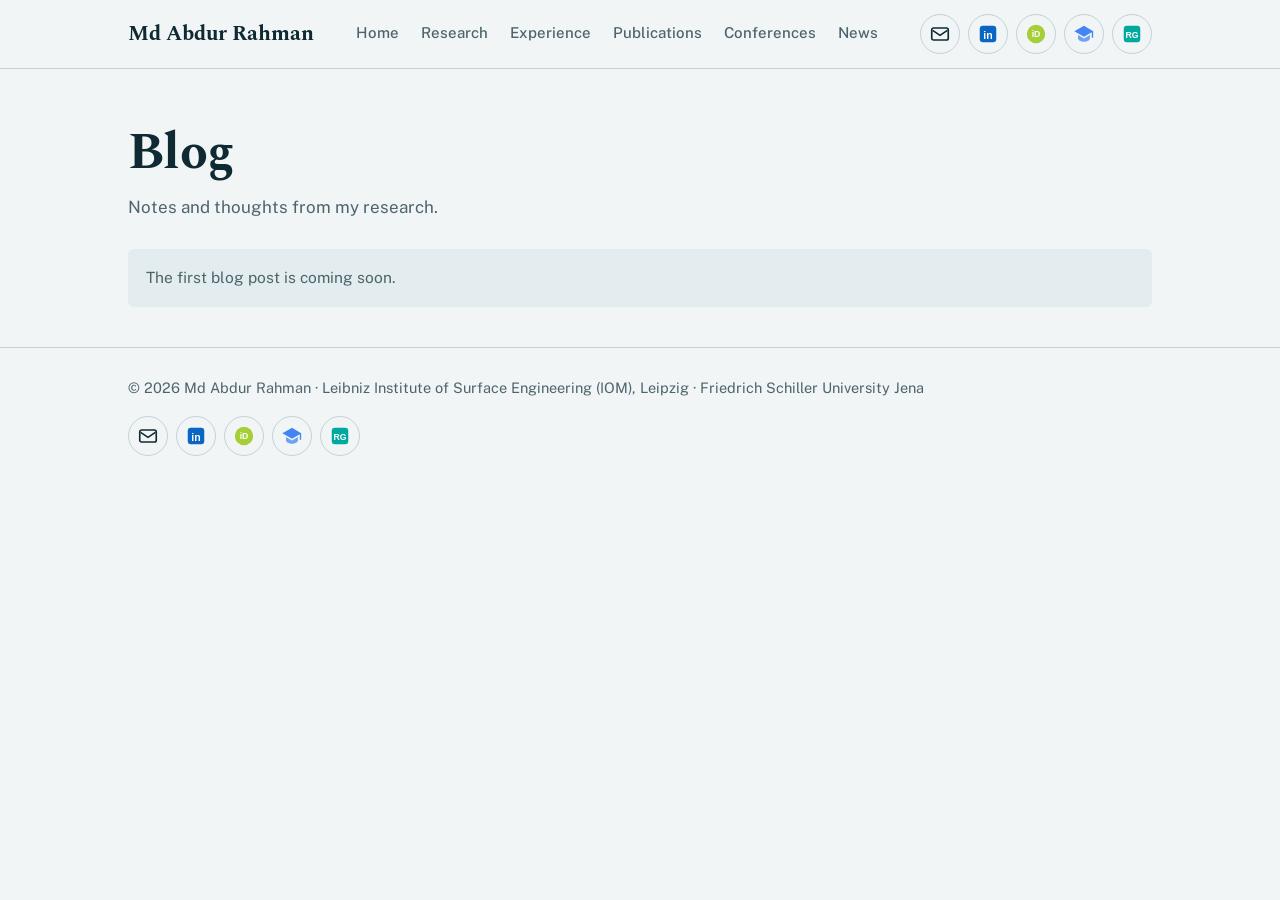
==== blog.html @ 774c940a "Add files via upload" ====
<!DOCTYPE html>
<html lang="en">
<head>
<meta charset="utf-8">
<meta name="viewport" content="width=device-width, initial-scale=1">
<title>Blog · Md Abdur Rahman</title>
<meta name="description" content="Blog posts by Md Abdur Rahman.">
<link rel="icon" href="data:image/svg+xml,%3Csvg xmlns='http://www.w3.org/2000/svg' viewBox='0 0 32 32'%3E%3Ccircle cx='16' cy='16' r='14' fill='%230B7A8A'/%3E%3C/svg%3E">
<link rel="preconnect" href="https://fonts.googleapis.com">
<link rel="preconnect" href="https://fonts.gstatic.com" crossorigin>
<link href="https://fonts.googleapis.com/css2?family=Spectral:ital,wght@0,400;0,600;0,700;1,400&family=Public+Sans:wght@400;500;600&display=swap" rel="stylesheet">
<link rel="stylesheet" href="style.css">
</head>
<body>
<header id="site-header"></header>
<main class="wrap">
<div class="page-head" id="blog-head">
  <h1>Blog</h1>
  <p>Notes and thoughts from my research.</p>
</div>
<div id="blog-view"><noscript>Please enable JavaScript to read the blog.</noscript></div>

</main>
<footer id="site-footer"></footer>
<script src="data.js"></script>
<script src="site.js"></script>
</body>
</html>
---- style.css ----
:root{
  --bg:#F1F5F6; --surface:#E3ECEE; --ink:#0F2A33; --muted:#4D646C; --rule:#C4D3D7; --accent:#0B7A8A; --accent-ink:#065766; --amber:#B9770E;
  --serif:'Spectral',Georgia,'Times New Roman',serif; --sans:'Public Sans',system-ui,-apple-system,'Segoe UI',sans-serif;
}
@media (prefers-color-scheme:dark){
  :root{--bg:#0C1A20; --surface:#142830; --ink:#E6EFF1; --muted:#9DB3BA; --rule:#244049; --accent:#4FC3D2; --accent-ink:#7FD8E3; --amber:#F2B84B;}
}
*{box-sizing:border-box}
html{scroll-behavior:smooth}
body{margin:0;background:var(--bg);color:var(--ink);font:400 17px/1.65 var(--sans);-webkit-font-smoothing:antialiased}
a{color:var(--accent-ink);text-underline-offset:3px}
a:focus-visible,.ico:focus-visible,.btn:focus-visible{outline:3px solid var(--accent);outline-offset:3px;border-radius:4px}
.wrap{max-width:1080px;margin:0 auto;padding:0 28px}

/* header */
#site-header{border-bottom:1px solid var(--rule)}
.hdr{max-width:1080px;margin:0 auto;padding:14px 28px;display:flex;align-items:center;justify-content:space-between;flex-wrap:wrap;gap:10px 28px}
.brand{font:700 1.3rem/1 var(--serif);color:var(--ink);text-decoration:none}
nav.main{display:flex;flex-wrap:wrap;gap:2px 22px;font-size:15px;font-weight:500}
nav.main a{color:var(--muted);text-decoration:none;padding:6px 0;border-bottom:2px solid transparent}
nav.main a:hover{color:var(--ink)}
nav.main a[aria-current="page"]{color:var(--ink);border-bottom-color:var(--accent)}
.icons{display:flex;gap:8px;flex-wrap:wrap}
.ico{width:40px;height:40px;border-radius:50%;border:1.5px solid var(--rule);display:inline-flex;align-items:center;justify-content:center;color:var(--ink);text-decoration:none}
.ico svg{width:22px;height:22px;display:block}
.ico:hover{border-color:var(--accent);background:var(--surface)}
.icons.lg{margin:0 0 22px}
.icons.lg .ico{width:48px;height:48px}
.icons.lg .ico svg{width:26px;height:26px}

/* footer */
#site-footer{border-top:1px solid var(--rule);margin-top:40px}
.ftr{max-width:1080px;margin:0 auto;padding:28px;display:flex;justify-content:space-between;align-items:center;flex-wrap:wrap;gap:16px;color:var(--muted);font-size:14.5px}

/* page heads, hero */
.page-head{padding:56px 0 28px}
.page-head h1{font:700 clamp(2.1rem,4.5vw,3.2rem)/1.1 var(--serif);letter-spacing:-.01em;margin:0 0 12px}
.page-head p{color:var(--muted);max-width:62ch;margin:0}
.hero{display:grid;grid-template-columns:1.15fr .85fr;gap:40px;align-items:center;padding:64px 0 56px}
h1.name{font:700 clamp(2.6rem,6.2vw,4.6rem)/1.02 var(--serif);letter-spacing:-.02em;margin:0 0 18px}
.lede{font:400 1.35rem/1.5 var(--serif);color:var(--ink);max-width:34ch;margin:0 0 10px}
.sub{color:var(--muted);margin:0 0 24px;max-width:54ch}
.links{display:flex;flex-wrap:wrap;gap:10px}
.btn{display:inline-flex;align-items:center;gap:8px;padding:10px 18px;border:1.5px solid var(--ink);border-radius:999px;font-weight:600;font-size:15px;text-decoration:none;color:var(--ink)}
.btn svg{width:18px;height:18px}
.btn.primary{background:var(--ink);color:var(--bg)}
.btn:hover{background:var(--accent);border-color:var(--accent);color:#fff}
figure{margin:0}
figcaption{font-size:13.5px;color:var(--muted);margin-top:8px;max-width:40ch}

/* sections and items */
section{display:grid;grid-template-columns:200px 1fr;gap:20px 48px;padding:44px 0;border-top:1px solid var(--rule)}
section>h2{font:600 1.15rem/1.3 var(--serif);margin:0}
.item{margin:0 0 30px}
.item:last-child{margin-bottom:0}
.item h3,.post h3{font:600 1.12rem/1.35 var(--serif);margin:0}
.where{color:var(--muted);margin:2px 0 8px;font-size:15.5px}
.item .when{float:right;margin-left:16px;font-size:14.5px;color:var(--muted);text-align:right}
.item p,.post p{margin:0 0 8px;max-width:68ch}
.tags{font-size:14.5px;color:var(--muted);margin:0}
.tags b{color:var(--ink);font-weight:600}
.cols{display:grid;grid-template-columns:1fr 1fr;gap:18px 36px}
.cols p{margin:0;font-size:15.5px}
.cols b{display:block;font-weight:600}
ul.plain{list-style:none;margin:0;padding:0}
ul.plain li{margin:0 0 14px;max-width:68ch}
.award{display:inline-block;background:var(--surface);border-left:3px solid var(--amber);padding:6px 12px;font-weight:600;font-size:15px;margin:2px 0 10px}
.gallery{display:grid;grid-template-columns:repeat(auto-fill,minmax(210px,1fr));gap:10px;margin-top:14px}
.gallery img{width:100%;height:160px;object-fit:cover;border-radius:4px;display:block}
.post{margin:0 0 34px;max-width:68ch}
.embed iframe{width:100%;max-width:560px;border:0;display:block;margin:10px 0}
.rl a{margin-right:18px}
.note{background:var(--surface);padding:16px 18px;border-radius:6px;color:var(--muted);font-size:15.5px;margin:0 0 24px}
#linkedin-feed:empty{display:none}

/* hero figure */
svg.mem{width:100%;height:auto;display:block}
.mem .wall{fill:var(--ink)}
.mem .k{fill:var(--accent)}
.mem .na{fill:var(--muted)}
.mem .lvl{stroke:var(--ink);stroke-width:2.5}
.mem .photon{fill:none;stroke:var(--amber);stroke-width:2.2}
.mem .head{fill:var(--amber)}
.mem .dhead{fill:var(--muted)}
.mem .flap{fill:var(--amber);transform-box:fill-box}
.mem .e{fill:var(--amber)}
.mem .decay{stroke:var(--muted);stroke-width:1.8;stroke-dasharray:4 4}
.mem .link{fill:none;stroke:var(--amber);stroke-width:1.5;stroke-dasharray:3 4}
.mem text{font:600 12px var(--sans);fill:var(--muted)}
.mem text.hv{font:italic 600 14px var(--serif);fill:var(--amber)}
.e{animation:elec 8s ease-in-out infinite}
.up,.down,.link{opacity:0}
.up{animation:up 8s linear infinite}
.down{animation:down 8s linear infinite}
.link{animation:link 8s linear infinite}
.ftop{transform-origin:50% 0;animation:gate 8s ease-in-out infinite}
.fbot{transform-origin:50% 100%;animation:gate 8s ease-in-out infinite}
.k1,.k2,.k3{opacity:0;animation:pass 8s ease-in-out infinite}
.k2{animation-delay:.3s}
.k3{animation-delay:.6s}
.n1,.n2{opacity:0;animation:bounce 8s ease-in-out infinite}
.n2{animation-delay:1.2s}
@keyframes elec{0%,25%{transform:translateY(0)}33%,70%{transform:translateY(-128px)}78%,100%{transform:translateY(0)}}
@keyframes up{0%,24%{opacity:0}27%,33%{opacity:1}36%,100%{opacity:0}}
@keyframes down{0%,70%{opacity:0}72%,78%{opacity:1}80%,100%{opacity:0}}
@keyframes link{0%,33%{opacity:0}38%,70%{opacity:.9}76%,100%{opacity:0}}
@keyframes gate{0%,32%{transform:scaleY(1)}40%,70%{transform:scaleY(0)}78%,100%{transform:scaleY(1)}}
@keyframes pass{0%{transform:translate(0,0);opacity:0}5%{opacity:1}38%{transform:translate(32px,0);opacity:1}42%{transform:translate(32px,0)}62%{transform:translate(110px,0);opacity:1}72%{transform:translate(135px,0);opacity:0}100%{transform:translate(0,0);opacity:0}}
@keyframes bounce{0%{transform:translate(0,0);opacity:0}5%{opacity:1}35%{transform:translate(34px,0)}55%{transform:translate(20px,4px)}95%{opacity:1}100%{transform:translate(0,0);opacity:0}}
@media (prefers-reduced-motion:reduce){
  .e,.up,.down,.link,.ftop,.fbot,.k1,.k2,.k3,.n1,.n2{animation:none}
  .e{transform:translateY(-128px)}.up{opacity:1}.link{opacity:.9}
  .ftop,.fbot{transform:scaleY(0)}
  .k1{transform:translate(120px,0);opacity:1}.k2{transform:translate(95px,0);opacity:1}.k3{transform:translate(70px,0);opacity:1}
  .n1,.n2{opacity:1;transform:translate(30px,0)}
  html{scroll-behavior:auto}
}

@media (max-width:820px){
  .hero{grid-template-columns:1fr;padding:40px 0 32px}
  section{grid-template-columns:1fr;gap:14px;padding:34px 0}
  .cols{grid-template-columns:1fr}
  .item .when{float:none;display:block;text-align:left;margin:0 0 2px}
  .ftr{flex-direction:column;align-items:flex-start}
  body{font-size:16.5px}
}

/* blog articles */
.article{max-width:680px;padding:56px 0 24px}
.article h1{font:700 clamp(2rem,4.2vw,3rem)/1.12 var(--serif);letter-spacing:-.01em;margin:4px 0 26px}
.article h2{font:600 1.5rem/1.3 var(--serif);margin:38px 0 10px}
.article h3{font:600 1.2rem/1.35 var(--serif);margin:28px 0 8px}
.article p,.article li{font-size:18px;line-height:1.75;margin:0 0 18px}
.article ul{padding-left:22px;margin:0 0 18px}
.article figure{margin:28px 0}
.article figure img{max-width:100%;height:auto;border-radius:4px;display:block}
.article .rl{margin-top:36px}
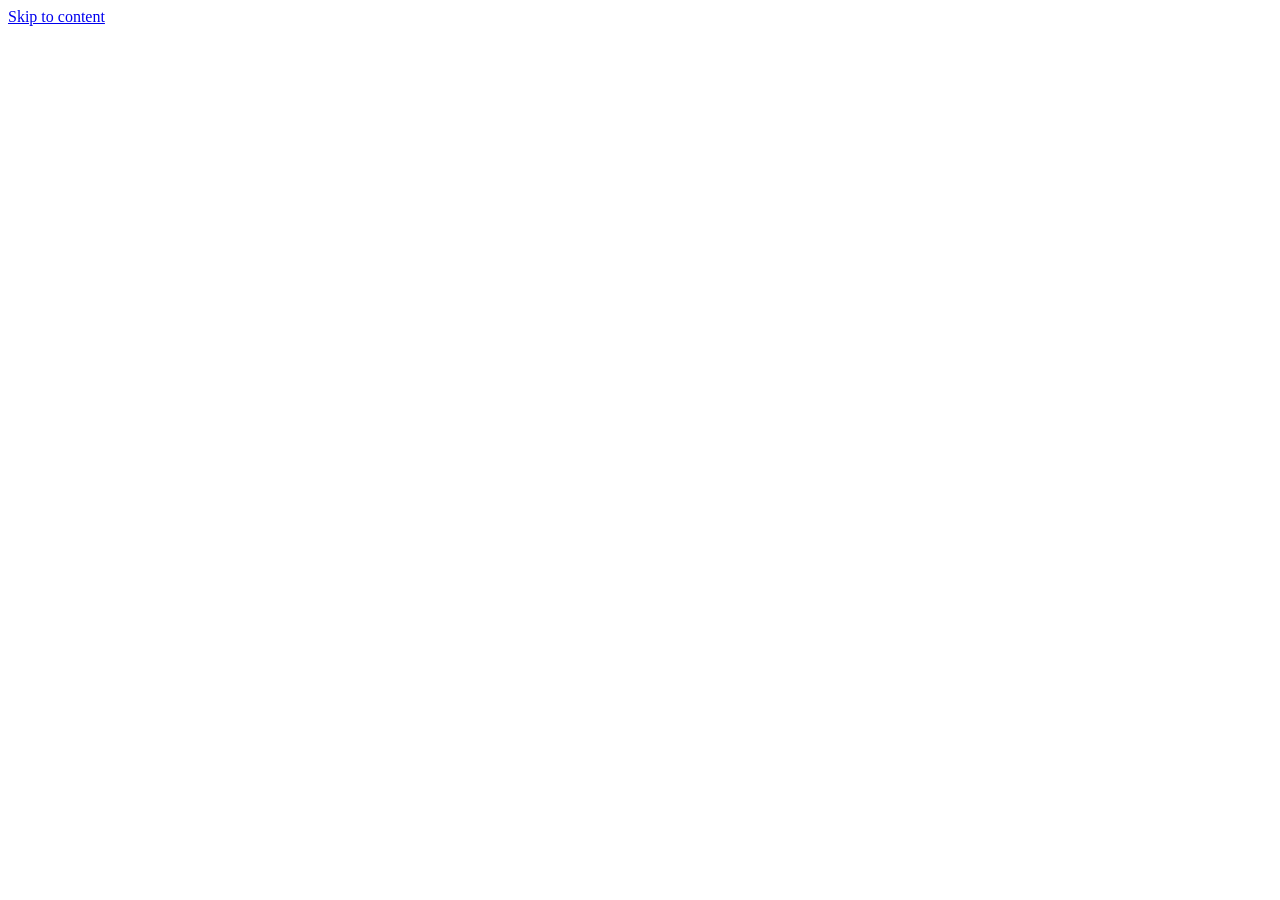
==== commit c04dc831: "Add files via upload" ====
--- a/blog.html
+++ b/blog.html
@@ -4,25 +4,20 @@
 <meta charset="utf-8">
 <meta name="viewport" content="width=device-width, initial-scale=1">
 <title>Blog · Md Abdur Rahman</title>
-<meta name="description" content="Blog posts by Md Abdur Rahman.">
-<link rel="icon" href="data:image/svg+xml,%3Csvg xmlns='http://www.w3.org/2000/svg' viewBox='0 0 32 32'%3E%3Ccircle cx='16' cy='16' r='14' fill='%230B7A8A'/%3E%3C/svg%3E">
+<meta name="description" content="Notes from my research.">
+<link rel="icon" href="data:image/svg+xml,%3Csvg xmlns='http://www.w3.org/2000/svg' viewBox='0 0 32 32'%3E%3Ccircle cx='16' cy='16' r='13' fill='none' stroke='%2317756E' stroke-width='4'/%3E%3Ccircle cx='16' cy='16' r='5' fill='%239B2C8C'/%3E%3C/svg%3E">
 <link rel="preconnect" href="https://fonts.googleapis.com">
 <link rel="preconnect" href="https://fonts.gstatic.com" crossorigin>
-<link href="https://fonts.googleapis.com/css2?family=Spectral:ital,wght@0,400;0,600;0,700;1,400&family=Public+Sans:wght@400;500;600&display=swap" rel="stylesheet">
-<link rel="stylesheet" href="style.css">
+<link href="https://fonts.googleapis.com/css2?family=Newsreader:ital,opsz,wght@0,6..72,400;0,6..72,500;0,6..72,600;1,6..72,400&family=Schibsted+Grotesk:wght@400;500;600&display=swap" rel="stylesheet">
+<link rel="stylesheet" href="assets/style.css">
+<script src="assets/boot.js"></script>
 </head>
-<body>
+<body data-page="blog">
+<a class="skip" href="#main">Skip to content</a>
 <header id="site-header"></header>
-<main class="wrap">
-<div class="page-head" id="blog-head">
-  <h1>Blog</h1>
-  <p>Notes and thoughts from my research.</p>
-</div>
-<div id="blog-view"><noscript>Please enable JavaScript to read the blog.</noscript></div>
-
-</main>
+<main id="main" class="wrap"><noscript><p class="note">This site needs JavaScript to show its content.</p></noscript></main>
 <footer id="site-footer"></footer>
-<script src="data.js"></script>
-<script src="site.js"></script>
+<script src="content.js"></script>
+<script src="assets/site.js"></script>
 </body>
 </html>
